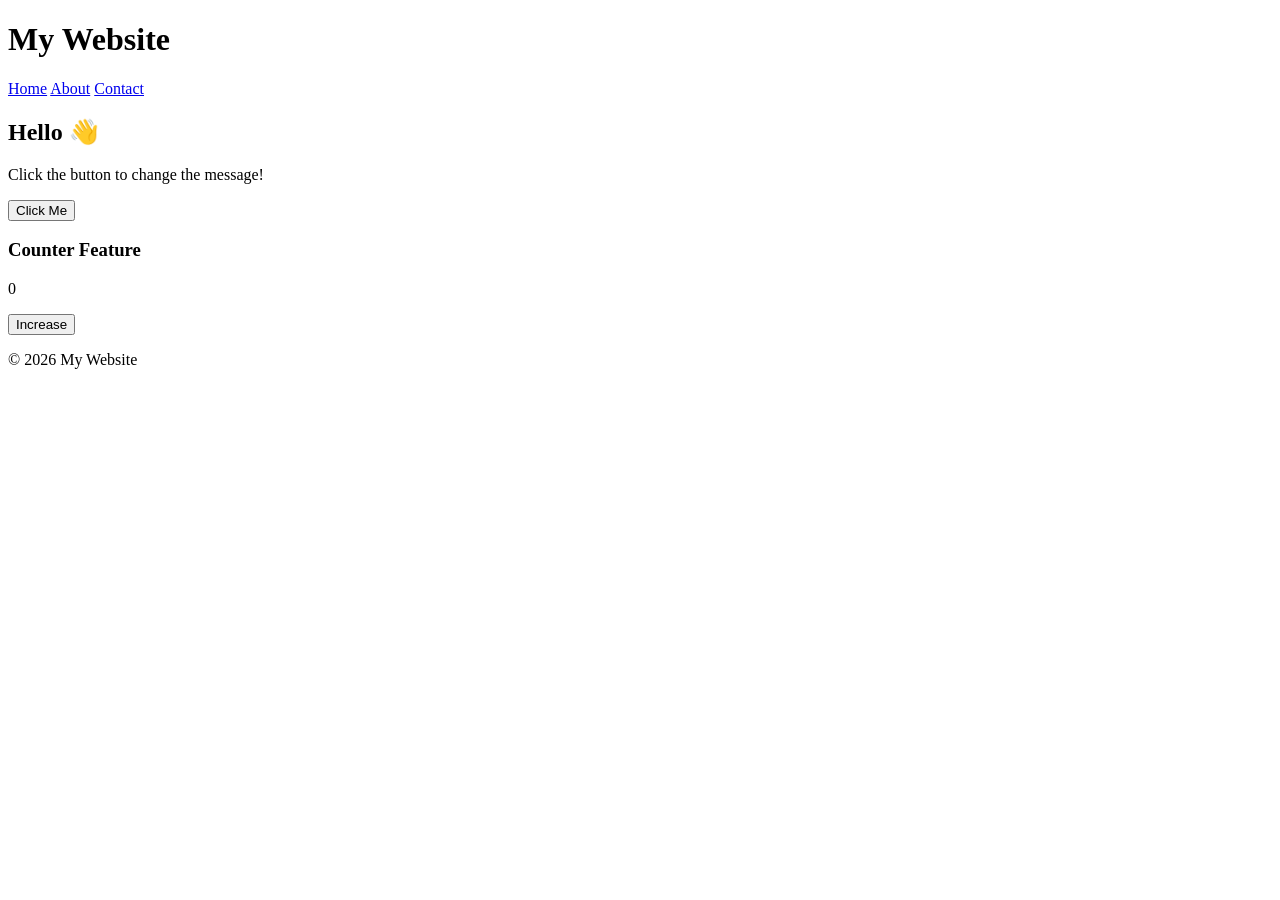
==== index.html @ 3521da26 "first commit" ====
<!DOCTYPE html>
<html lang="en">
<head>
    <meta charset="UTF-8">
    <meta name="viewport" content="width=device-width, initial-scale=1.0">
    <title>My Interactive Website</title>

    <!-- CSS -->
    <link rel="stylesheet" href="style.css">
</head>
<body>

    <header>
        <h1>My Website</h1>
        <nav>
            <a href="#">Home</a>
            <a href="#">About</a>
            <a href="#">Contact</a>
        </nav>
    </header>

    <main>
        <section class="hero">
            <h2 id="greeting">Hello 👋</h2>
            <p>Click the button to change the message!</p>
            <button onclick="changeText()">Click Me</button>
        </section>

        <section class="card">
            <h3>Counter Feature</h3>
            <p id="count">0</p>
            <button onclick="increaseCount()">Increase</button>
        </section>
    </main>

    <footer>
        <p>© 2026 My Website</p>
    </footer>

    <!-- JavaScript -->
    <script src="index.js"></script>
</body>
</html>
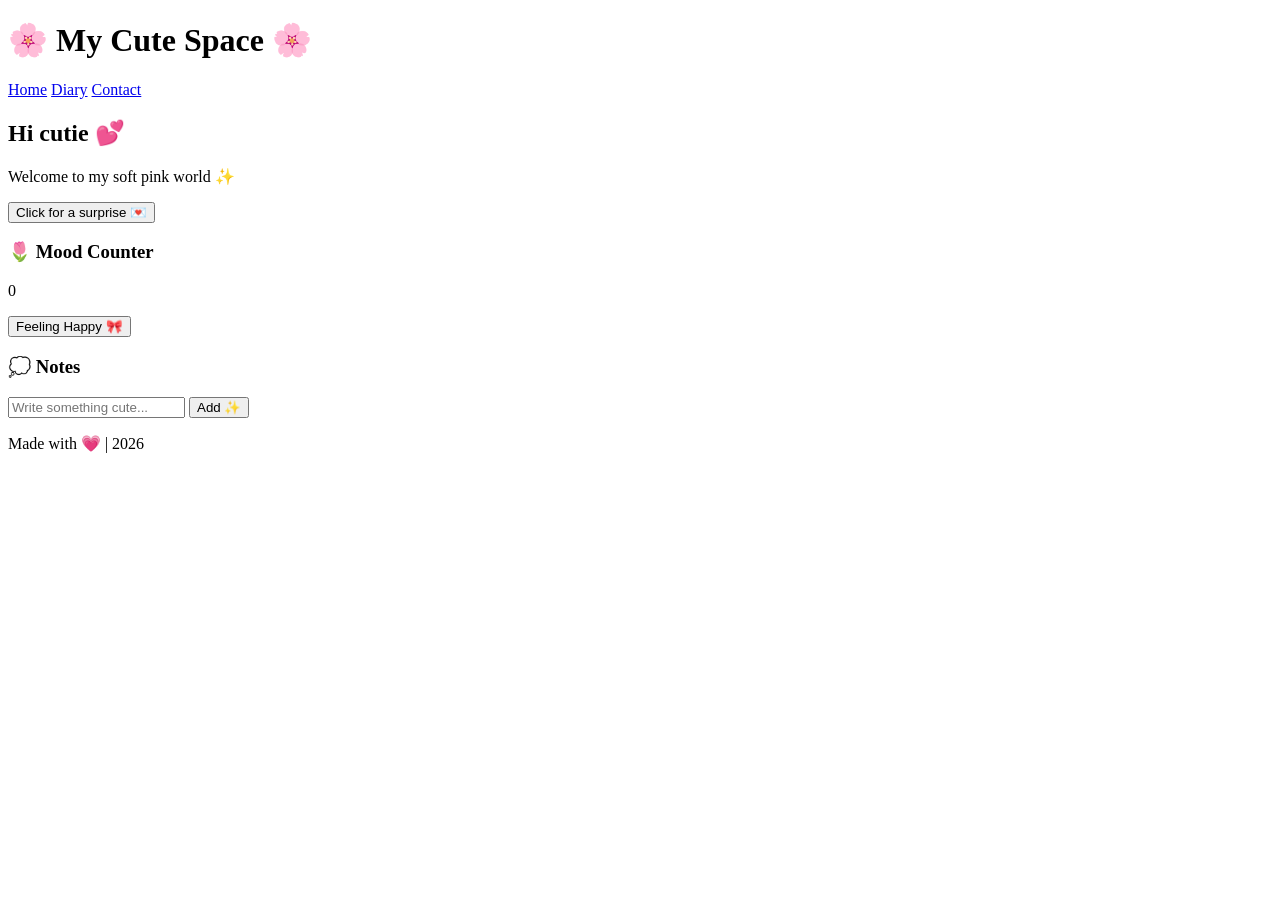
==== commit 1503cc82: "first commit" ====
--- a/index.html
+++ b/index.html
@@ -3,41 +3,50 @@
 <head>
     <meta charset="UTF-8">
     <meta name="viewport" content="width=device-width, initial-scale=1.0">
-    <title>My Interactive Website</title>
+    <title>Pink Pastel Website</title>
 
-    <!-- CSS -->
     <link rel="stylesheet" href="style.css">
 </head>
 <body>
 
     <header>
-        <h1>My Website</h1>
+        <h1>🌸 My Cute Space 🌸</h1>
         <nav>
             <a href="#">Home</a>
-            <a href="#">About</a>
+            <a href="#">Diary</a>
             <a href="#">Contact</a>
         </nav>
     </header>
 
     <main>
+        <!-- Hero -->
         <section class="hero">
-            <h2 id="greeting">Hello 👋</h2>
-            <p>Click the button to change the message!</p>
-            <button onclick="changeText()">Click Me</button>
+            <h2 id="message">Hi cutie 💕</h2>
+            <p>Welcome to my soft pink world ✨</p>
+            <button onclick="changeMessage()">Click for a surprise 💌</button>
         </section>
 
-        <section class="card">
-            <h3>Counter Feature</h3>
-            <p id="count">0</p>
-            <button onclick="increaseCount()">Increase</button>
+        <!-- Card Section -->
+        <section class="cards">
+            <div class="card">
+                <h3>🌷 Mood Counter</h3>
+                <p id="count">0</p>
+                <button onclick="increaseCount()">Feeling Happy 🎀</button>
+            </div>
+
+            <div class="card">
+                <h3>💭 Notes</h3>
+                <input type="text" id="noteInput" placeholder="Write something cute...">
+                <button onclick="addNote()">Add ✨</button>
+                <ul id="noteList"></ul>
+            </div>
         </section>
     </main>
 
     <footer>
-        <p>© 2026 My Website</p>
+        <p>Made with 💗 | 2026</p>
     </footer>
 
-    <!-- JavaScript -->
     <script src="index.js"></script>
 </body>
 </html>
